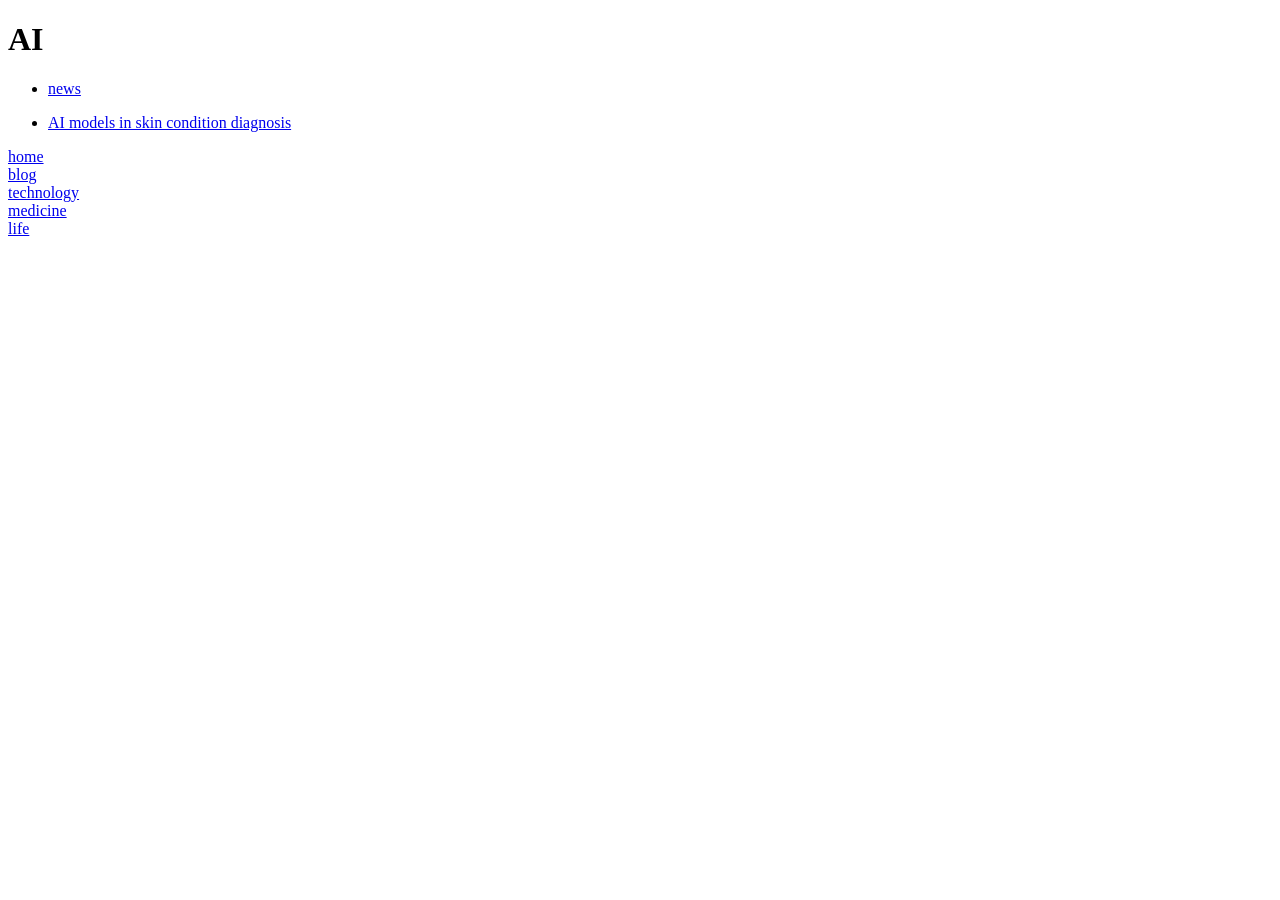
==== tech/AI/index.html @ 61fd25e1 "deploy: 6c617083f602d5cd5db3b0d52e58603a98e52256" ====
<!DOCTYPE html>
<html>
  <head id="head">
    <meta charset="UTF-8">
    <meta name="description" content="nikon.dev - Everything by Nikon Sugar">
    <meta name="twitter:card" content="summary">
    <meta name="twitter:site" content="@sugarme">
    <meta name="twitter:author" content="@sugarme">
    <meta name="twitter:description" content="nikon.dev - Everything by Nikon Sugar">
    <meta name="twitter:title" content="AI | nikon.dev">
    <meta property="og:title" content="AI">
    <meta property="og:type" content="website">
    <meta http-equiv="x-ua-compatible" content="ie=edge">
    <meta name="viewport" content="width=device-width, initial-scale=1, shrink-to-fit=no">
    <title id="title">
      AI
      - nikon.dev
    </title>

    <!--favicon files-->
    <link rel="icon" type="image/png" sizes="16x16" href="/nikon-40x40.png" >
    <link rel="icon" type="image/png" sizes="32x32" href="/nikon-40x40.png">
    <link rel="icon" type="image/png" sizes="96x96" href="/nikon-96x96.png">
    <link rel="apple-touch-icon"  sizes="120x120" href="/nikon-120x120.png">
    <link rel="apple-touch-icon" sizes="180x180" href="/nikon-180x180.png">
    <link rel="apple-touch-icon" sizes="152x152" href="/nikon-152x152.png">
    <link rel="apple-touch-icon" sizes="167x167" href="/nikon-167x167.png">

    <link rel="stylesheet" type="text/css" href="/style.css">
    <link rel="stylesheet" type="text/css" href="/highlight.css">
    
  <style>
  </style>

  </head>
  <body>
    <div id="content">
      
  <h1 class="centered title" >AI</h1>
  <div id="page" ><ul><li><p><a href="/tech/AI/news">news</a></p></li><li><p><a href="/tech/AI/skin">AI models in skin condition diagnosis</a></p></li></ul></div>

  <div id="nav-container">
	<div class="btn"><a href="/">home</a></div>
	<div class="btn"><a href="/posts">blog</a></div>
	<div class="btn"><a href="/tech">technology</a></div>
	<div class="btn"><a href="/med">medicine</a></div>
	<div class="btn"><a href="/life">life</a></div>
  </div>

    </div>
  </body>
</html>
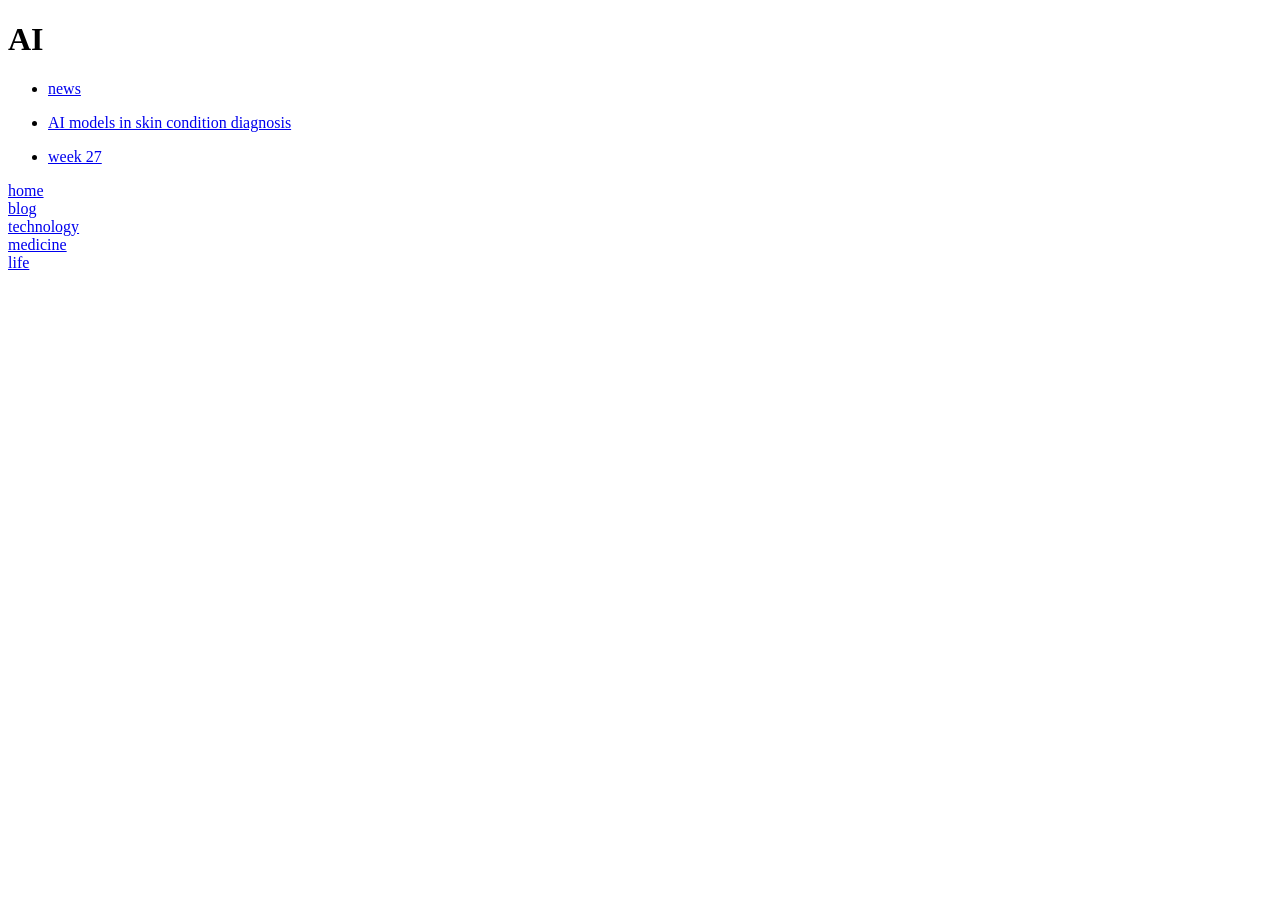
==== commit eb07da6f: "deploy: 75429b6eae0f3648adfe09997054fe623f142c02" ====
--- a/tech/AI/index.html
+++ b/tech/AI/index.html
@@ -37,7 +37,7 @@
     <div id="content">
       
   <h1 class="centered title" >AI</h1>
-  <div id="page" ><ul><li><p><a href="/tech/AI/news">news</a></p></li><li><p><a href="/tech/AI/skin">AI models in skin condition diagnosis</a></p></li></ul></div>
+  <div id="page" ><ul><li><p><a href="/tech/AI/news">news</a></p></li><li><p><a href="/tech/AI/skin">AI models in skin condition diagnosis</a></p></li><li><p><a href="/tech/AI/week2527">week 27</a></p></li></ul></div>
 
   <div id="nav-container">
 	<div class="btn"><a href="/">home</a></div>
